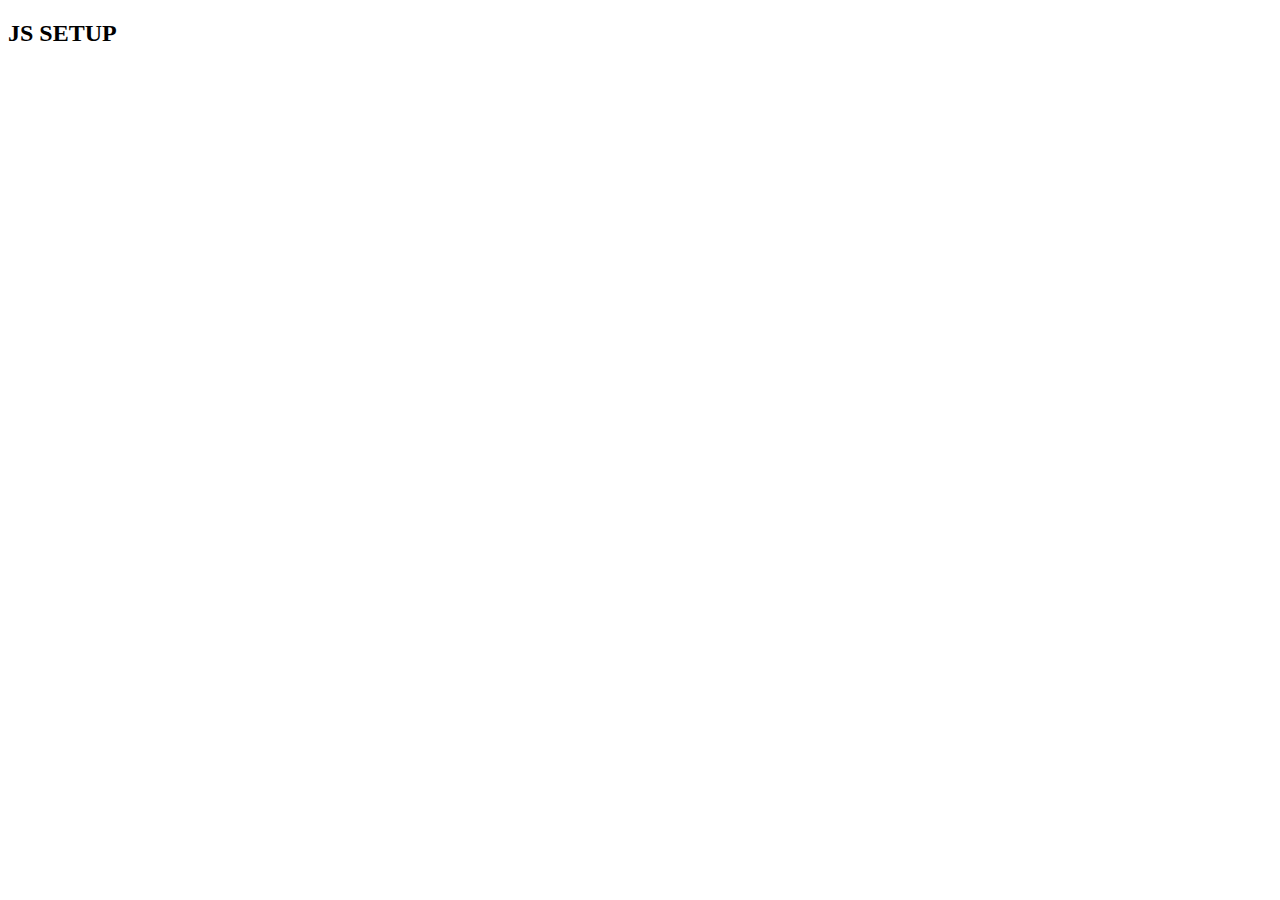
==== index.html @ 1710843e "index file creation" ====
<!DOCTYPE html>
<html lang="en">
<head>
    <meta charset="UTF-8">
    <meta name="viewport" content="width=device-width, initial-scale=1.0">
    <title>JS DEMO</title>
</head>
<body>
    <h2>JS SETUP</h2>
</body>
</html>
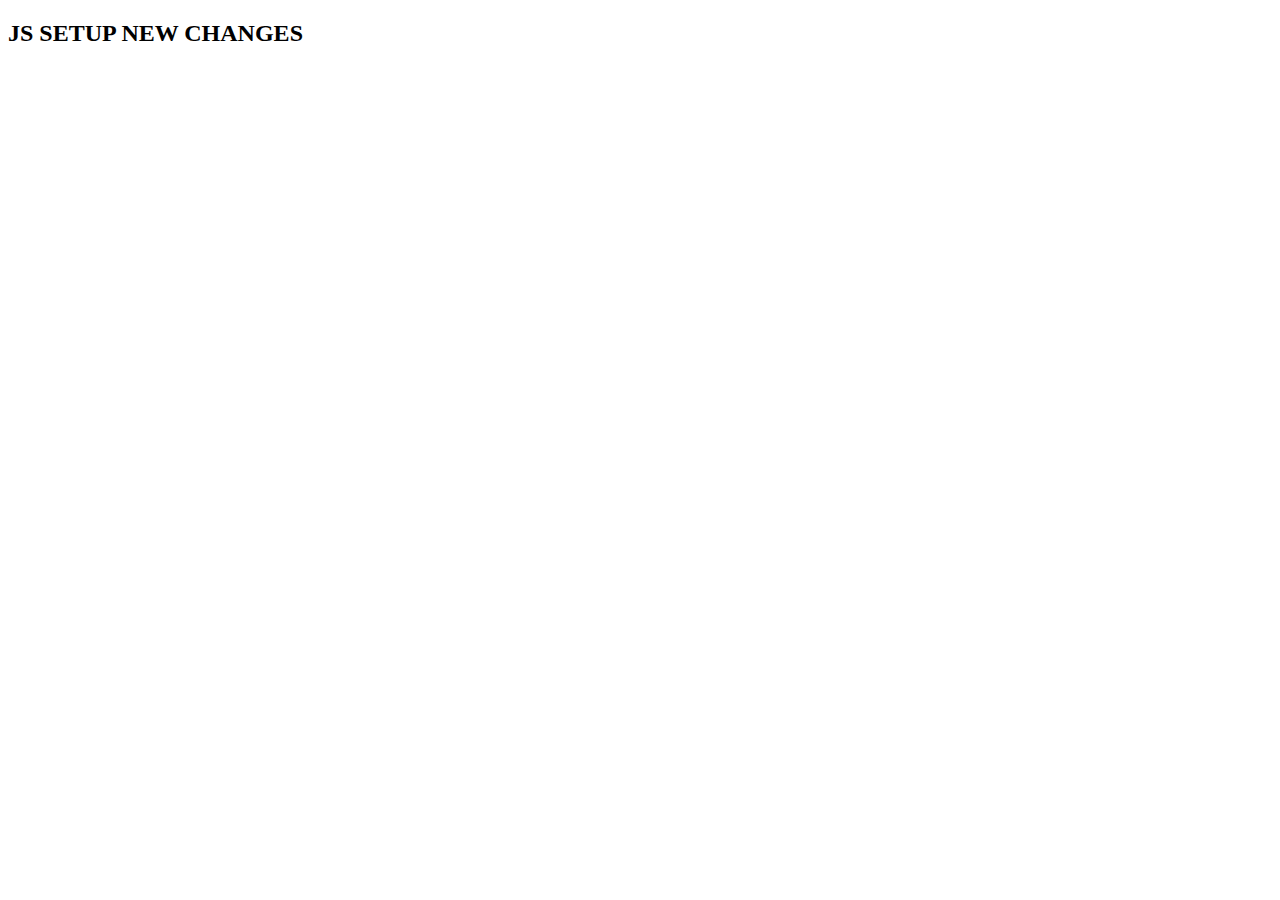
==== commit df4e6905: "my second commit" ====
--- a/index.html
+++ b/index.html
@@ -6,6 +6,6 @@
     <title>JS DEMO</title>
 </head>
 <body>
-    <h2>JS SETUP</h2>
+    <h2>JS SETUP NEW CHANGES</h2>
 </body>
 </html>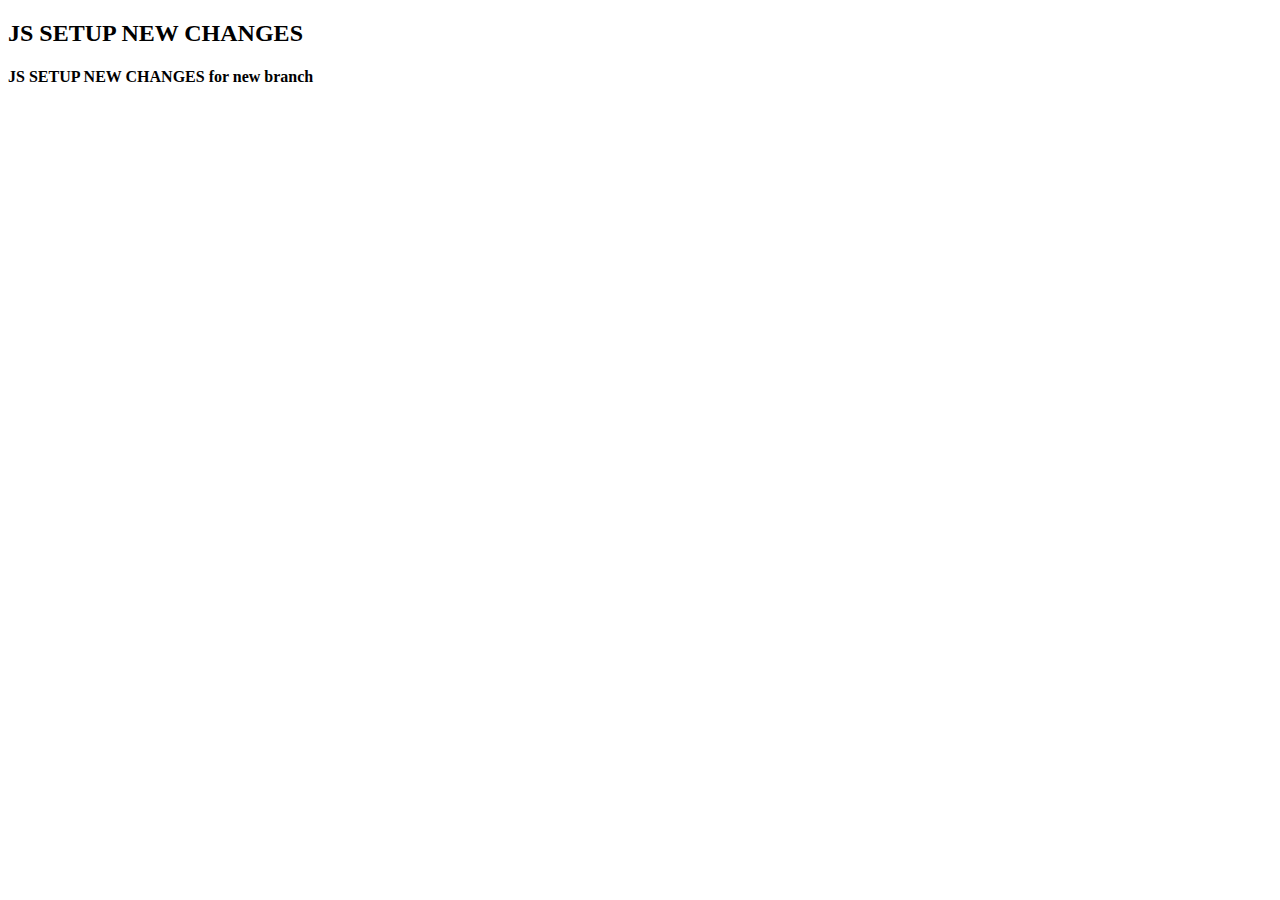
==== commit 6b82bce3: "my third commit" ====
--- a/index.html
+++ b/index.html
@@ -7,5 +7,6 @@
 </head>
 <body>
     <h2>JS SETUP NEW CHANGES</h2>
+    <h4>JS SETUP NEW CHANGES for new branch</h4>
 </body>
 </html>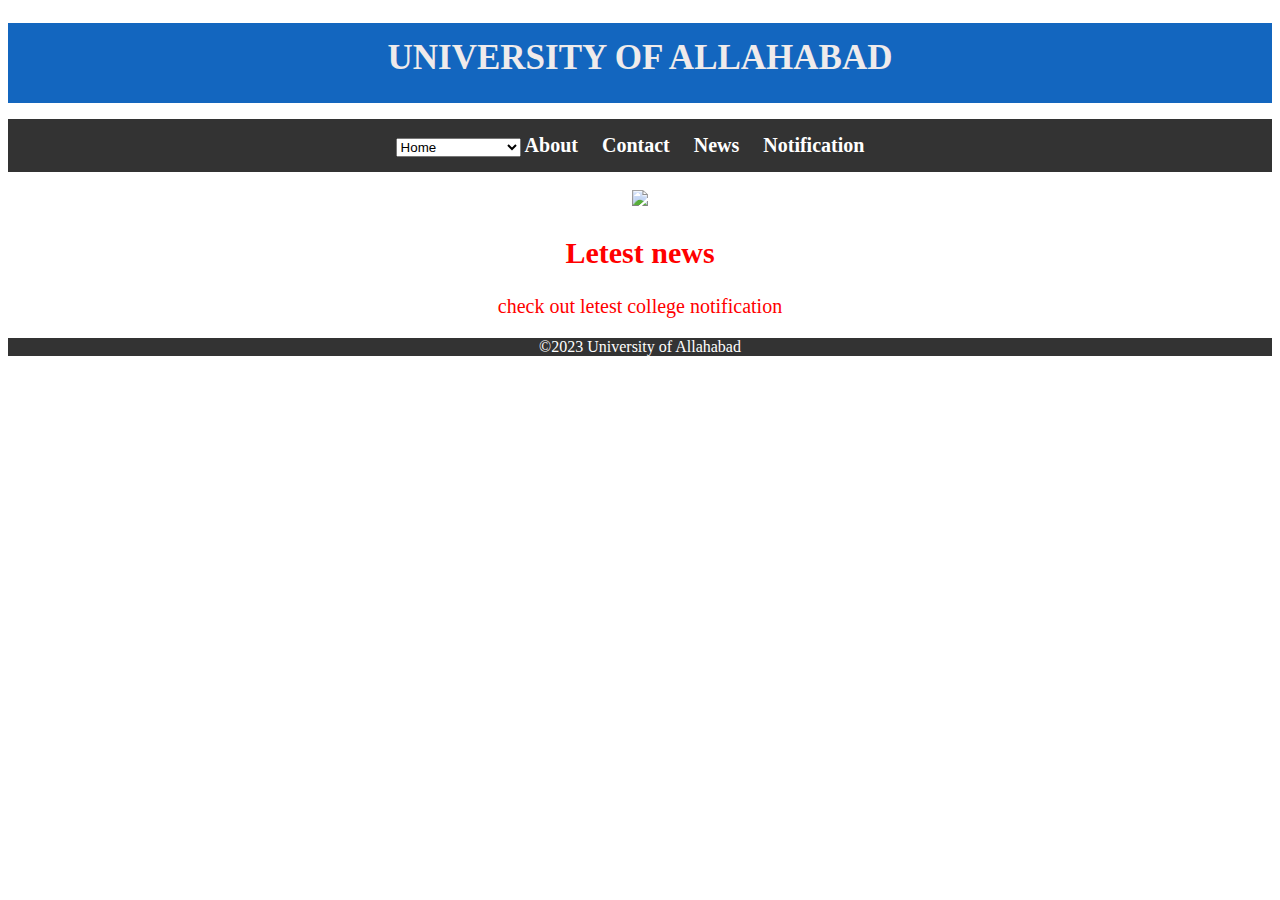
==== commit ca5d8827: "my fourth  commit" ====
--- a/index.html
+++ b/index.html
@@ -4,9 +4,39 @@
     <meta charset="UTF-8">
     <meta name="viewport" content="width=device-width, initial-scale=1.0">
     <title>JS DEMO</title>
+    <link rel="stylesheet" href="main.css">
 </head>
 <body>
-    <h2>JS SETUP NEW CHANGES</h2>
-    <h4>JS SETUP NEW CHANGES for new branch</h4>
+    <div class="header"> 
+        <!-- <img src="https://www.allduniv.ac.in/public/assets/uploads/media-uploader/whatsapp-image-2021-08-02-at-50303-pm1628770340.jpeg" id="img"> -->
+        <h1 id="h1"> University of Allahabad</h1>
+        
+    </div>
+    <div class="Nav">
+        <nav>
+            <ul class="link">
+                <select>
+                    <option value="Home"><a href="Home">Home</a></option>                     
+                    <option value="Academic"><a href="Academic">Academic</a></option>
+                    <option value="Admisson"><a href="Admisson">Admisson</a></option>
+                    <option value="University Report"><a href="University Report">University Report</a></option>
+                </select>
+                <li><a href="#">About</a></li>
+                <li><a href="#">Contact</a></li>
+                <li><a href="#">News</a></li>
+                <li><a href="Notification">Notification</a></li>
+            </ul>
+        </nav>
+    </div>
+    <div class="section">
+        <img src="https://www.admissionfever.com/Media/clgimg/gallery/1460_img7865788476777467.jpg" class="img2">
+        <h2>Letest news</h2>
+        <p> check out letest college notification</p>
+    </div>
+    <div class="footer">
+        <p>
+            &copy;2023 University of Allahabad
+        </p>
+    </div>
 </body>
 </html>--- a/main.css
+++ b/main.css
@@ -0,0 +1,47 @@
+
+.header{
+    height: 80px;
+    background-color: #1366bf;  
+}
+#h1{
+    text-align: center;
+    font-size: 35px;
+    color: hsl(0, 11%, 93%);
+    text-transform: uppercase;
+    padding: 15px;
+    
+}
+.img2{
+    background-size: cover;
+}
+nav ul{
+    background-color: #333;
+    color: white;
+    list-style-type: none;
+    text-align: center;
+    padding: 15px;
+}
+nav li {
+    display: inline;
+    margin-right: 20px;
+    font-size: 20px;
+}
+nav a:hover{
+    background-color: yellow;
+    color: red;
+}
+nav a{
+    text-decoration: none;
+    color: #fff;
+    font-weight: bold; 
+}
+.section{
+    font-size: 20px;
+    color: red;
+    text-align: center;
+}
+.footer{
+    background-color: #333;
+    text-align: center;
+    color: #fff;
+}
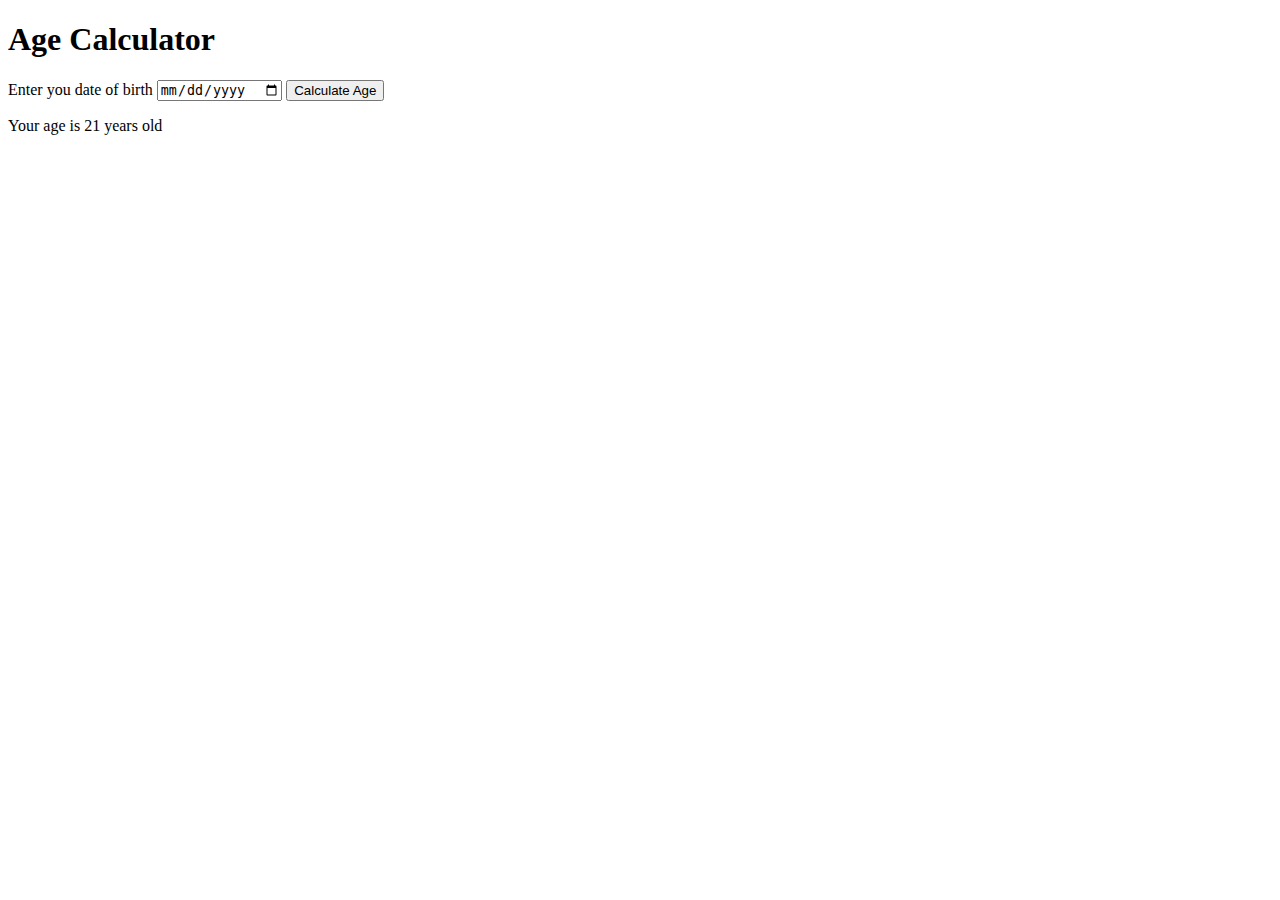
==== commit f5bf7555: "git uplolde" ====
--- a/index.html
+++ b/index.html
@@ -2,41 +2,22 @@
 <html lang="en">
 <head>
     <meta charset="UTF-8">
+    <meta http-equiv="X-UA-Compatible" content="IE=edge">
     <meta name="viewport" content="width=device-width, initial-scale=1.0">
-    <title>JS DEMO</title>
-    <link rel="stylesheet" href="main.css">
+    <title>Age Calculator</title>
+    <link rel="stylesheet" href="style.css">
 </head>
 <body>
-    <div class="header"> 
-        <!-- <img src="https://www.allduniv.ac.in/public/assets/uploads/media-uploader/whatsapp-image-2021-08-02-at-50303-pm1628770340.jpeg" id="img"> -->
-        <h1 id="h1"> University of Allahabad</h1>
-        
+    <div class="container">
+        <h1>Age Calculator</h1>
+        <div class="form">
+            <label for="birthday">Enter you date of birth</label>
+            <input type="date" id="birthday" name="birthday">
+            <button id="btn">Calculate Age</button>
+            <p id="result">Your age is 21 years old</p>
+        </div>
     </div>
-    <div class="Nav">
-        <nav>
-            <ul class="link">
-                <select>
-                    <option value="Home"><a href="Home">Home</a></option>                     
-                    <option value="Academic"><a href="Academic">Academic</a></option>
-                    <option value="Admisson"><a href="Admisson">Admisson</a></option>
-                    <option value="University Report"><a href="University Report">University Report</a></option>
-                </select>
-                <li><a href="#">About</a></li>
-                <li><a href="#">Contact</a></li>
-                <li><a href="#">News</a></li>
-                <li><a href="Notification">Notification</a></li>
-            </ul>
-        </nav>
-    </div>
-    <div class="section">
-        <img src="https://www.admissionfever.com/Media/clgimg/gallery/1460_img7865788476777467.jpg" class="img2">
-        <h2>Letest news</h2>
-        <p> check out letest college notification</p>
-    </div>
-    <div class="footer">
-        <p>
-            &copy;2023 University of Allahabad
-        </p>
-    </div>
+
+    <script src="index.js"></script>
 </body>
 </html>